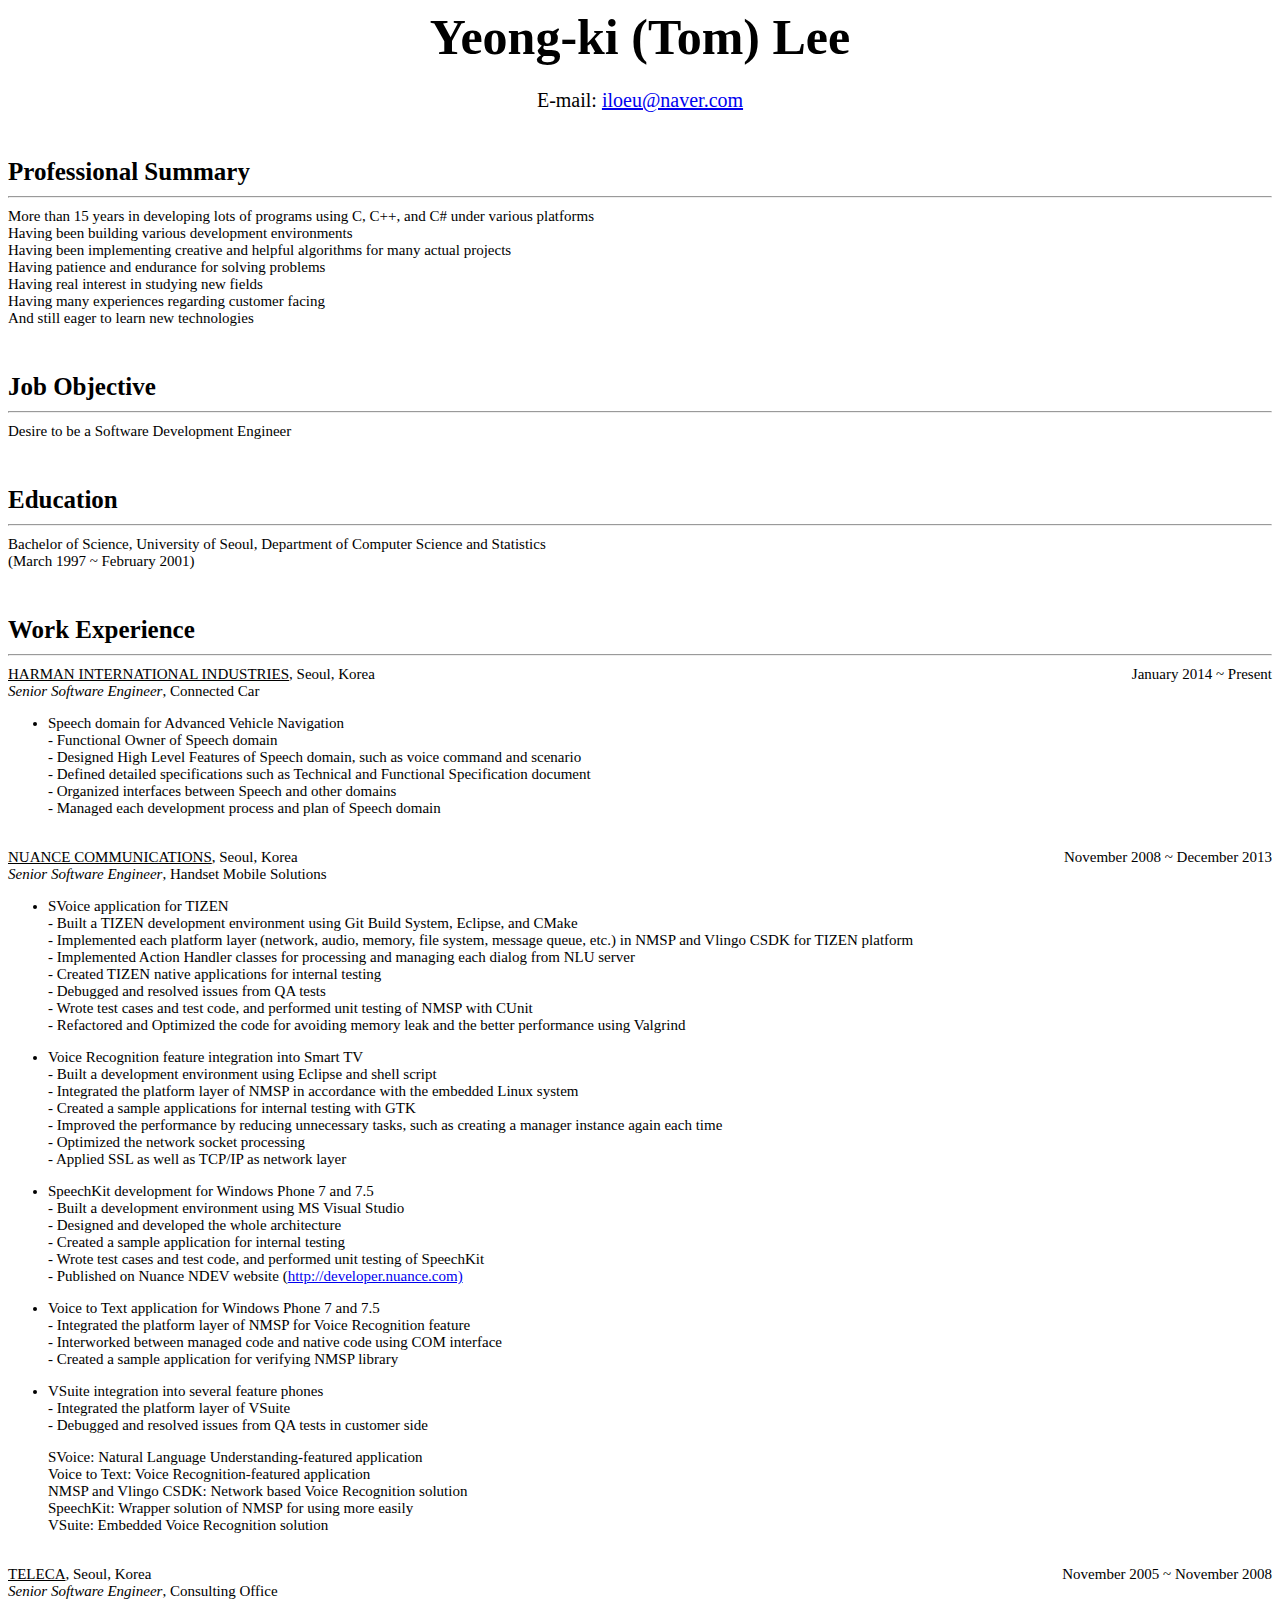
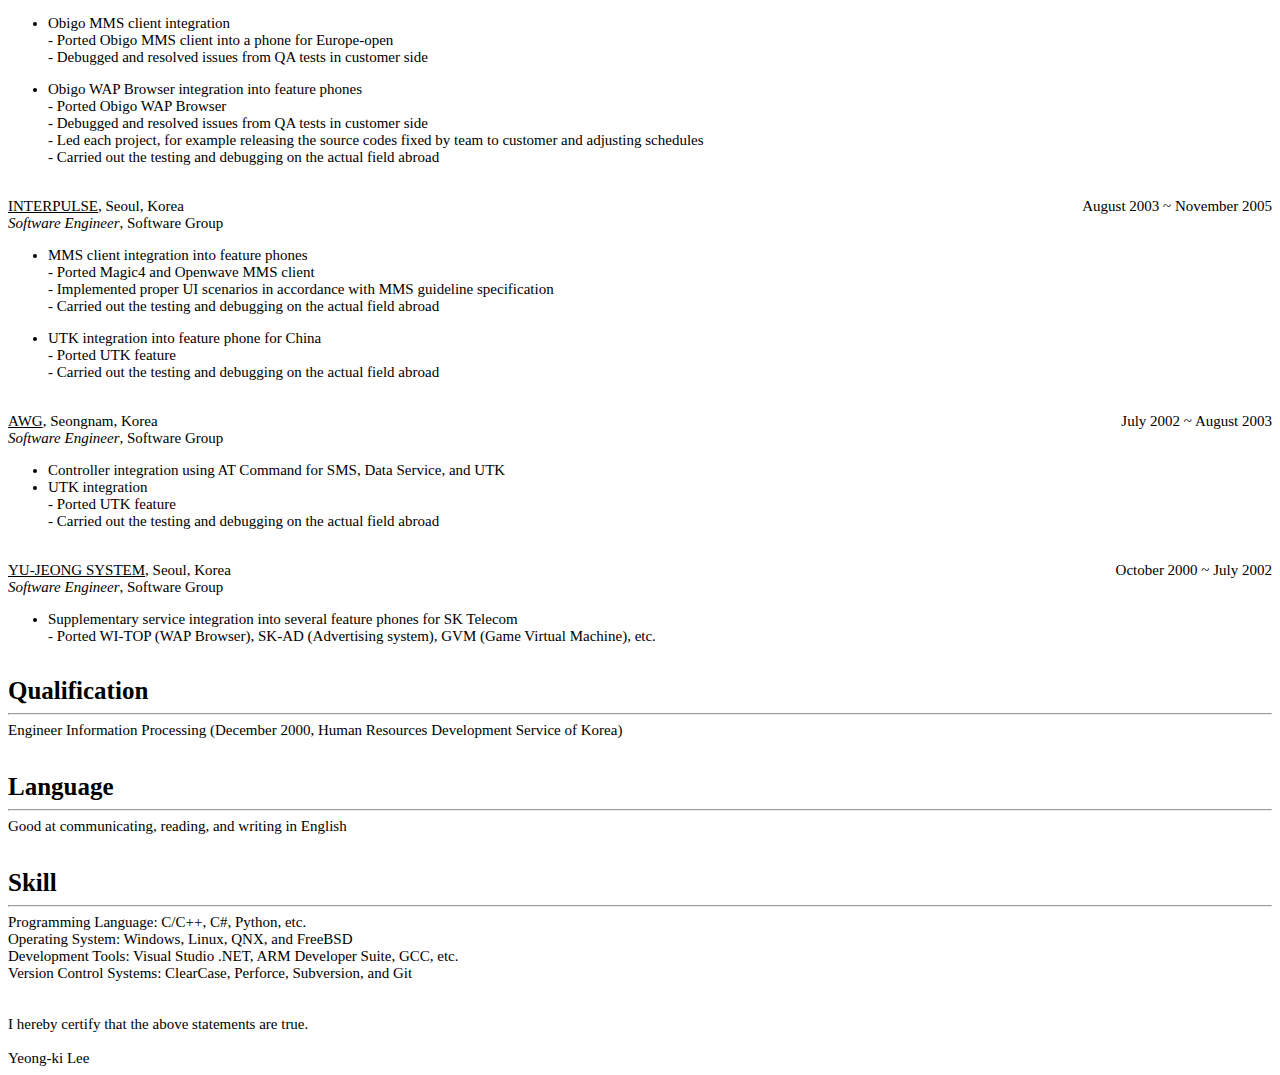
==== index.html @ f1cdd112 "Initial version of my resume" ====
<!DOCTYPE html>
<html>
    <head>
        <meta charset="utf-8">
        <!--<link href="https://fonts.googleapis.com/css?family=Prompt" rel="stylesheet" />-->
        <script type="text/javascript">
            var font = "Cormorant+Garamond";
            document.write('<link href="https://fonts.googleapis.com/css?family=' + font + '" rel="stylesheet" />');
        </script>
        <link href='styles/resume.css' rel='stylesheet' type='text/css' />
        <title>Yeong-ki (Tom) Lee</title>
    </head>
    <body>
        <!--<center>* Please note that this content is being updated continuously. *</center>-->
        <div class="name">Yeong-ki (Tom) Lee</div><br />
        <div class="email">E-mail: <a href="mailto:iloeu@naver.com">iloeu@naver.com</a></div>
        <br /><br />

        <div class="category">Professional Summary</div>
        <hr />
        <div class="content">
            More than 15 years in developing lots of programs using C, C++, and C# under various platforms<br />
            Having been building various development environments<br />
            Having been implementing creative and helpful algorithms for many actual projects<br />
            Having patience and endurance for solving problems<br />
            Having real interest in studying new fields<br />
            Having many experiences regarding customer facing<br />
            And still eager to learn new technologies
        </div>
        <br /><br />

        <div class="category">Job Objective</div>
        <hr />
        <div class="content">
            Desire to be a Software Development Engineer<br />
        </div>
        <br /><br />

        <div class="category">Education</div>
        <hr />
        <div class="content">
            Bachelor of Science, University of Seoul, Department of Computer Science and Statistics<br />
            (March 1997 ~ February 2001)<br />
        </div>
        <br /><br />

        <div class="category">Work Experience</div>
        <hr />
        <div class="content">
            <div class="company">
                <span class="company_name">HARMAN INTERNATIONAL INDUSTRIES</span>, Seoul, Korea
                <span class="year">January 2014 ~ Present</span>
            </div>
            <span class="position">Senior Software Engineer</span>, Connected Car
            <ul>
                <li>Speech domain for Advanced Vehicle Navigation</li>
                - Functional Owner of Speech domain<br />
                - Designed High Level Features of Speech domain, such as voice command and scenario<br />
                - Defined detailed specifications such as Technical and Functional Specification document<br />
                - Organized interfaces between Speech and other domains<br />
                - Managed each development process and plan of Speech domain
            </ul>
            <br />

            <div class="company">
                <span class="company_name">NUANCE COMMUNICATIONS</span>, Seoul, Korea
                <span class="year">November 2008 ~ December 2013</span>
            </div>
            <span class="position">Senior Software Engineer</span>, Handset Mobile Solutions
            <ul>
                <li>SVoice application for TIZEN</li>
                - Built a TIZEN development environment using Git Build System, Eclipse, and CMake<br />
                - Implemented each platform layer (network, audio, memory, file system, message queue, etc.) in NMSP and Vlingo CSDK for TIZEN platform<br />
                - Implemented Action Handler classes for processing and managing each dialog from NLU server<br />
                - Created TIZEN native applications for internal testing<br />
                - Debugged and resolved issues from QA tests<br />
                - Wrote test cases and test code, and performed unit testing of NMSP with CUnit<br />
                - Refactored and Optimized the code for avoiding memory leak and the better performance using Valgrind
            </ul>
            <ul>
                <li>Voice Recognition feature integration into Smart TV</li>
                - Built a development environment using Eclipse and shell script<br />
                - Integrated the platform layer of NMSP in accordance with the embedded Linux system<br />
                - Created a sample applications for internal testing with GTK<br />
                - Improved the performance by reducing unnecessary tasks, such as creating a manager instance again each time<br />
                - Optimized the network socket processing<br />
                - Applied SSL as well as TCP/IP as network layer
            </ul>
            <ul>
                <li>SpeechKit development for Windows Phone 7 and 7.5</li>
                - Built a development environment using MS Visual Studio<br />
                - Designed and developed the whole architecture<br />
                - Created a sample application for internal testing<br />
                - Wrote test cases and test code, and performed unit testing of SpeechKit<br />
                - Published on Nuance NDEV website (<a href="http://developer.nuance.com" target="_blank">http://developer.nuance.com)</a>
            </ul>
            <ul>
                <li>Voice to Text application for Windows Phone 7 and 7.5</li>
                - Integrated the platform layer of NMSP for Voice Recognition feature<br />
                - Interworked between managed code and native code using COM interface<br />
                - Created a sample application for verifying NMSP library
            </ul>
            <ul>
                <li>VSuite integration into several feature phones</li>
                - Integrated the platform layer of VSuite<br />
                - Debugged and resolved issues from QA tests in customer side
                <p />

                SVoice: Natural Language Understanding-featured application<br />
                Voice to Text: Voice Recognition-featured application<br />
                NMSP and Vlingo CSDK: Network based Voice Recognition solution<br />
                SpeechKit: Wrapper solution of NMSP for using more easily<br />
                VSuite: Embedded Voice Recognition solution<br />
            </ul>
            <br />

            <div class="company">
                <span class="company_name">TELECA</span>, Seoul, Korea
                <span class="year">November 2005 ~ November 2008</span>
            </div>
            <span class="position">Senior Software Engineer</span>, Consulting Office
            <ul>
                <li>Obigo MMS client integration</li>
                - Ported Obigo MMS client into a phone for Europe-open<br />
                - Debugged and resolved issues from QA tests in customer side
            </ul>
            <ul>
                <li>Obigo WAP Browser integration into feature phones</li>
                - Ported Obigo WAP Browser<br />
                - Debugged and resolved issues from QA tests in customer side<br />
                - Led each project, for example releasing the source codes fixed by team to customer and adjusting schedules<br />
                - Carried out the testing and debugging on the actual field abroad
            </ul>
            <br />

            <div class="company">
                <span class="company_name">INTERPULSE</span>, Seoul, Korea
                <span class="year">August 2003 ~ November 2005</span>
            </div>
            <span class="position">Software Engineer</span>, Software Group
            <ul>
                <li>MMS client integration into feature phones</li>
                - Ported Magic4 and Openwave MMS client<br />
                - Implemented proper UI scenarios in accordance with MMS guideline specification<br />
                - Carried out the testing and debugging on the actual field abroad
            </ul>
            <ul>
                <li>UTK integration into feature phone for China</li>
                - Ported UTK feature<br />
                - Carried out the testing and debugging on the actual field abroad
            </ul>
            <br />

            <div class="company">
                <span class="company_name">AWG</span>, Seongnam, Korea
                <span class="year">July 2002 ~ August 2003</span>
            </div>
            <span class="position">Software Engineer</span>, Software Group
            <ul>
                <li>Controller integration using AT Command for SMS, Data Service, and UTK</li>
                <li>UTK integration</li>
                - Ported UTK feature<br />
                - Carried out the testing and debugging on the actual field abroad
            </ul>
            <br />

            <div class="company">
                <span class="company_name">YU-JEONG SYSTEM</span>, Seoul, Korea
                <span class="year">October 2000 ~ July 2002</span>
            </div>
            <span class="position">Software Engineer</span>, Software Group
            <ul>
                <li>Supplementary service integration into several feature phones for SK Telecom</li>
                - Ported WI-TOP (WAP Browser), SK-AD (Advertising system), GVM (Game Virtual Machine), etc.
            </ul>
            <br />

            <div class="category">Qualification</div>
            <hr />
            <div class="content">
                Engineer Information Processing (December 2000, Human Resources Development Service of Korea)<br />
            </div>
            <br /><br />

            <div class="category">Language</div>
            <hr />
            <div class="content">
                Good at communicating, reading, and writing in English<br />
            </div>
            <br /><br />

            <div class="category">Skill</div>
            <hr />
            <div class="content">
                Programming Language: C/C++, C#, Python, etc.<br />
                Operating System: Windows, Linux, QNX, and FreeBSD<br />
                Development Tools: Visual Studio .NET, ARM Developer Suite, GCC, etc.<br />
                Version Control Systems: ClearCase, Perforce, Subversion, and Git<br />
            </div>
            <br /><br />

            I hereby certify that the above statements are true.<br /><br />
            Yeong-ki Lee
    </body>
</html>
---- styles/resume.css ----
body
{
    font-family: 'Book Antiqua', serif;
    /*font-family: 'Cormorant Garamond', serif;*/
    font-size: 20px;
}

.name
{
    font-size: 50px;
    font-weight: bold;
    text-align: center;
}

.email
{
    text-align: center;
}

.category
{
    font-size: 25px;
    font-weight: bold;
}

.content
{
    font-size: 15px;
    font-weight: normal;
}

.company
{
}

.company_name
{
    text-decoration: underline;
}

.year
{
    float: right;
}

.position
{
    font-style: italic;
}

ul, li
{
    list-style-position: outside;
}
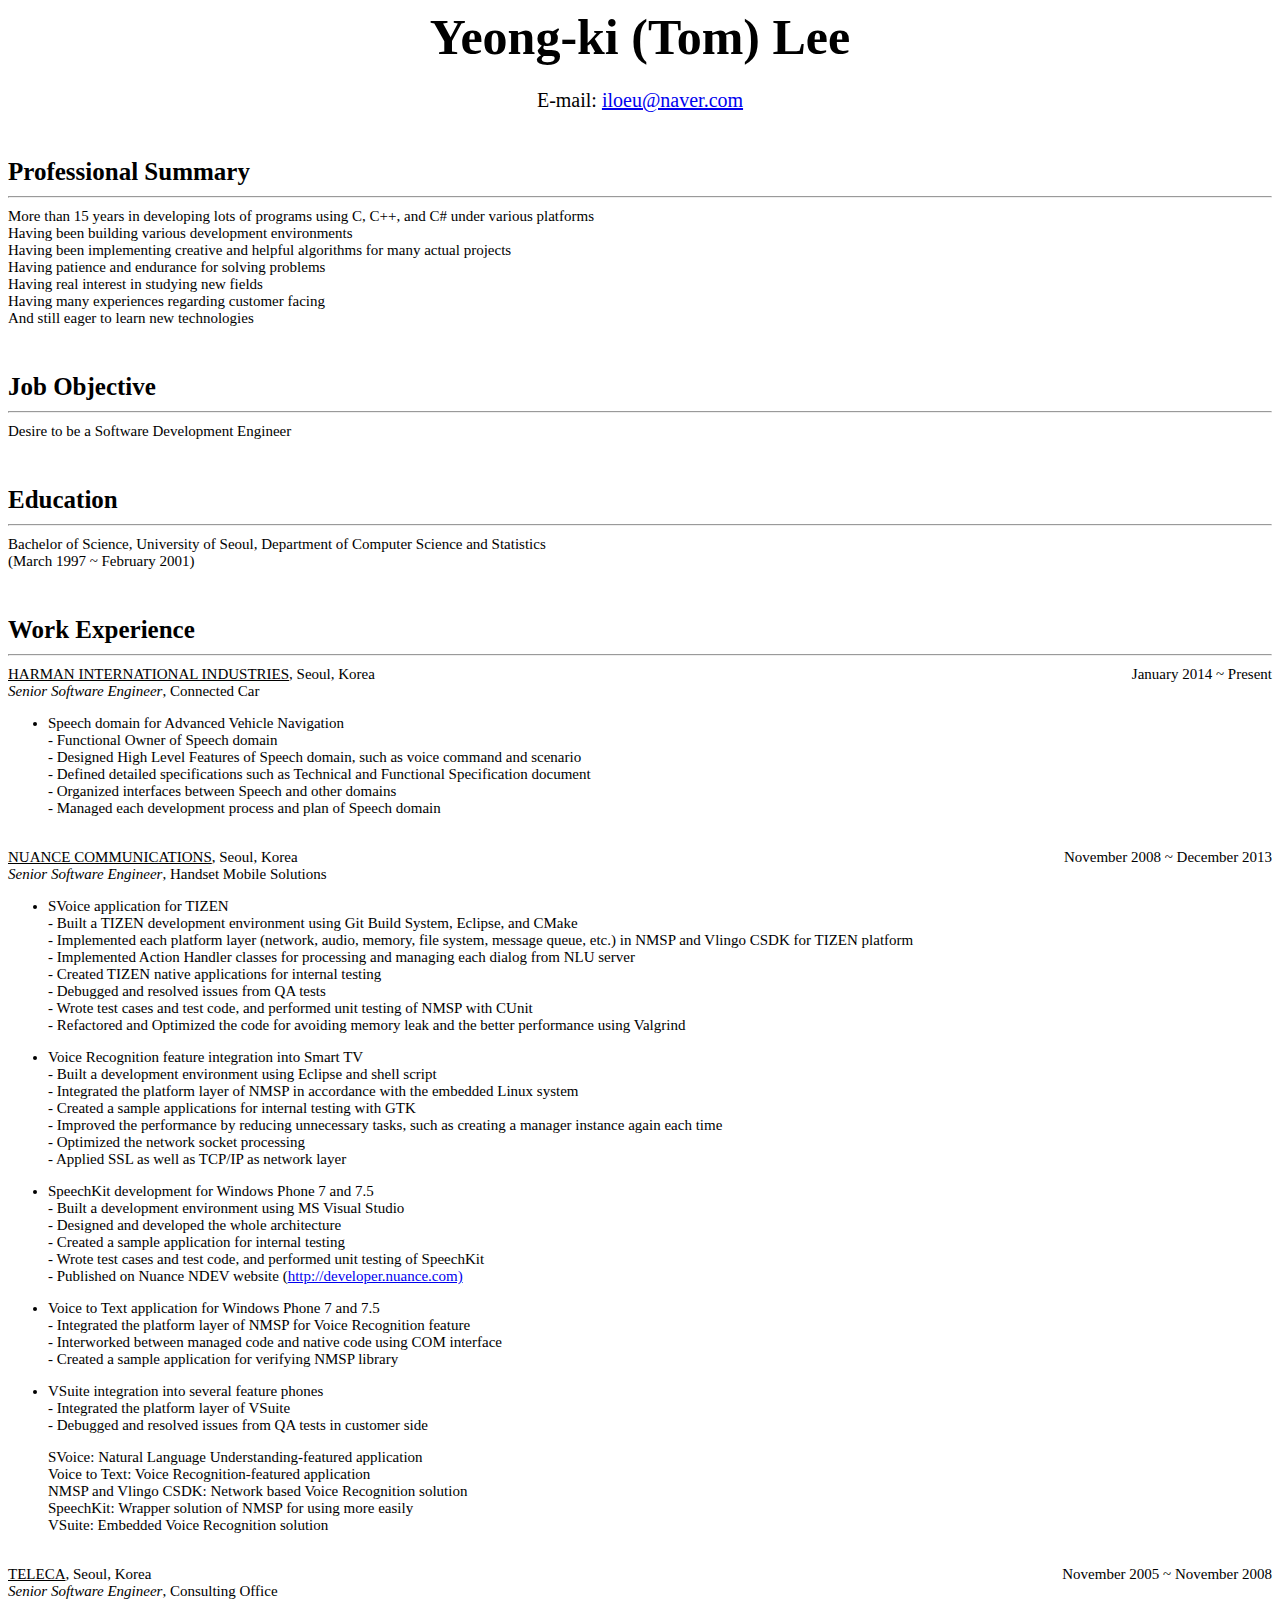
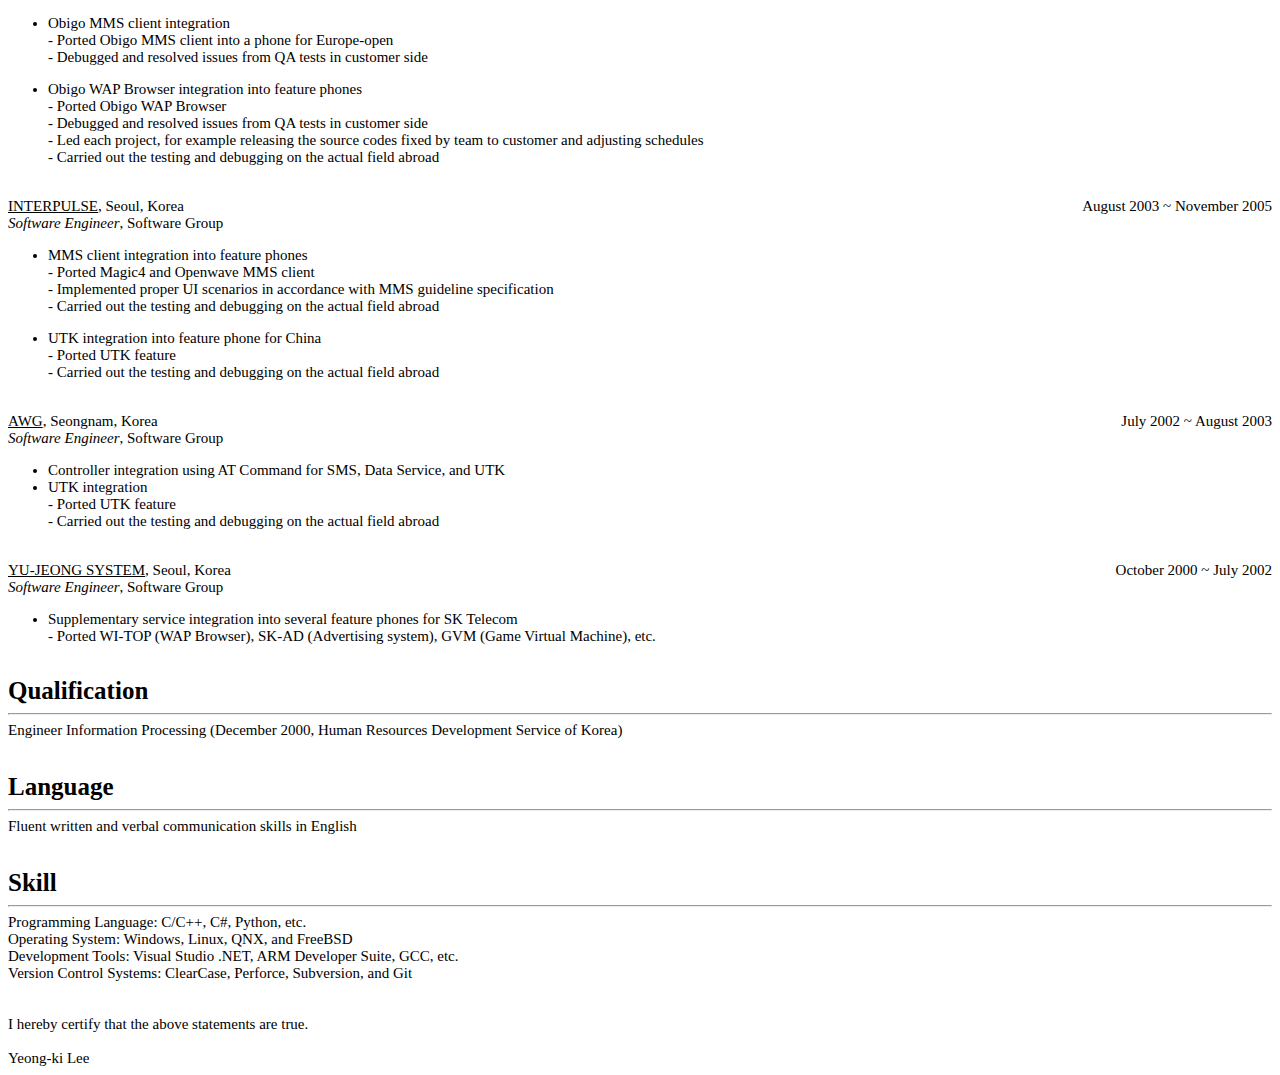
==== commit 5cfab337: "Language changed" ====
--- a/index.html
+++ b/index.html
@@ -185,7 +185,7 @@
             <div class="category">Language</div>
             <hr />
             <div class="content">
-                Good at communicating, reading, and writing in English<br />
+                Fluent written and verbal communication skills in English<br />
             </div>
             <br /><br />
 
--- a/styles/resume.css
+++ b/styles/resume.css
@@ -1,7 +1,6 @@
 body
 {
     font-family: 'Book Antiqua', serif;
-    /*font-family: 'Cormorant Garamond', serif;*/
     font-size: 20px;
 }
 
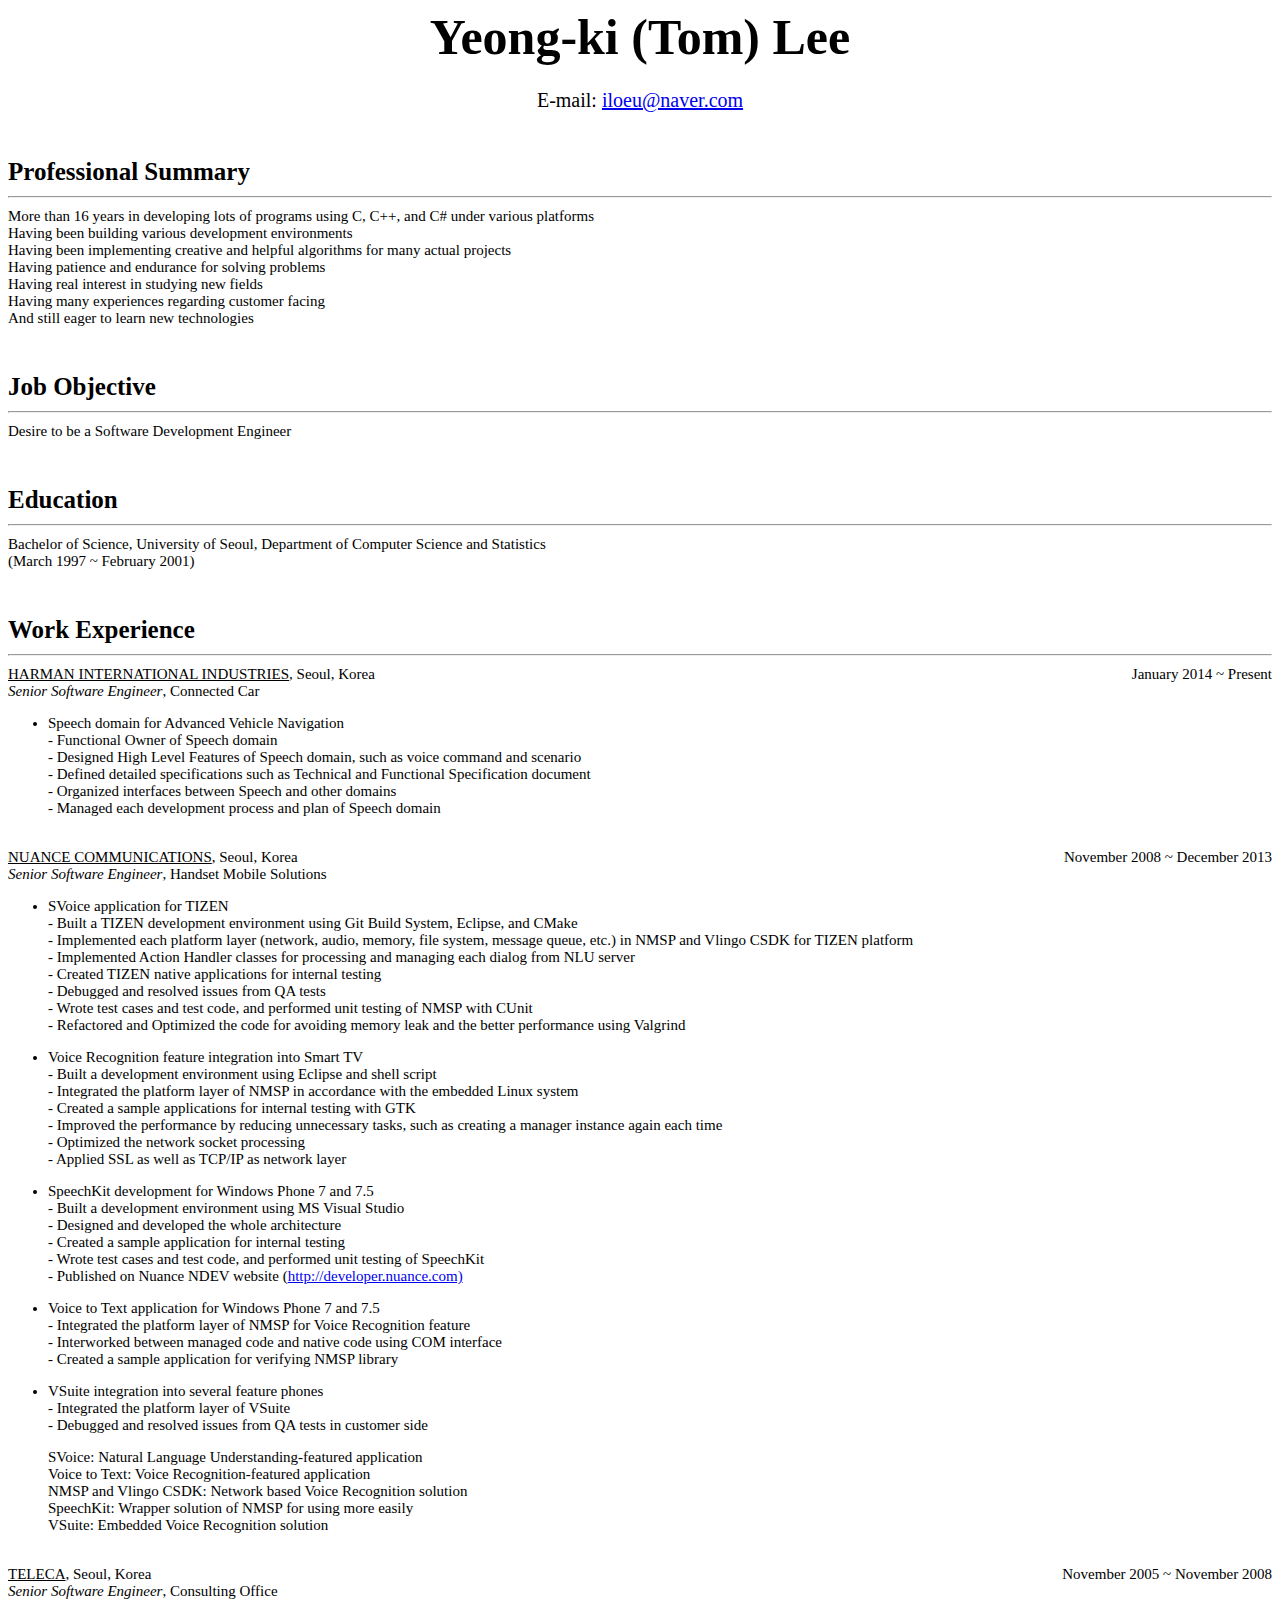
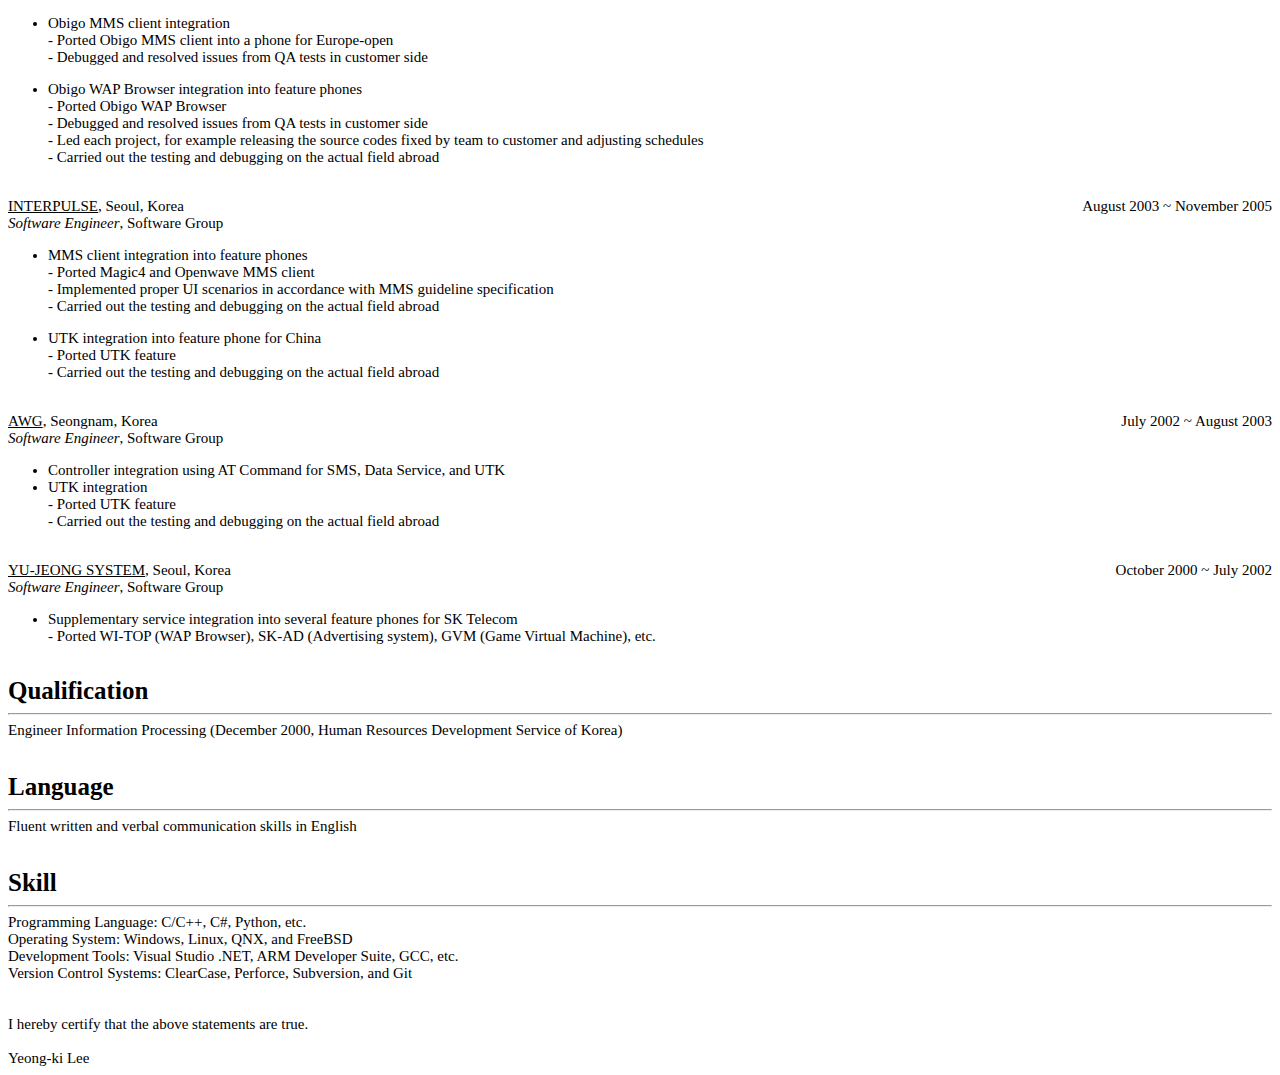
==== commit c970f369: "working year fixed." ====
--- a/index.html
+++ b/index.html
@@ -19,7 +19,7 @@
         <div class="category">Professional Summary</div>
         <hr />
         <div class="content">
-            More than 15 years in developing lots of programs using C, C++, and C# under various platforms<br />
+            More than 16 years in developing lots of programs using C, C++, and C# under various platforms<br />
             Having been building various development environments<br />
             Having been implementing creative and helpful algorithms for many actual projects<br />
             Having patience and endurance for solving problems<br />
